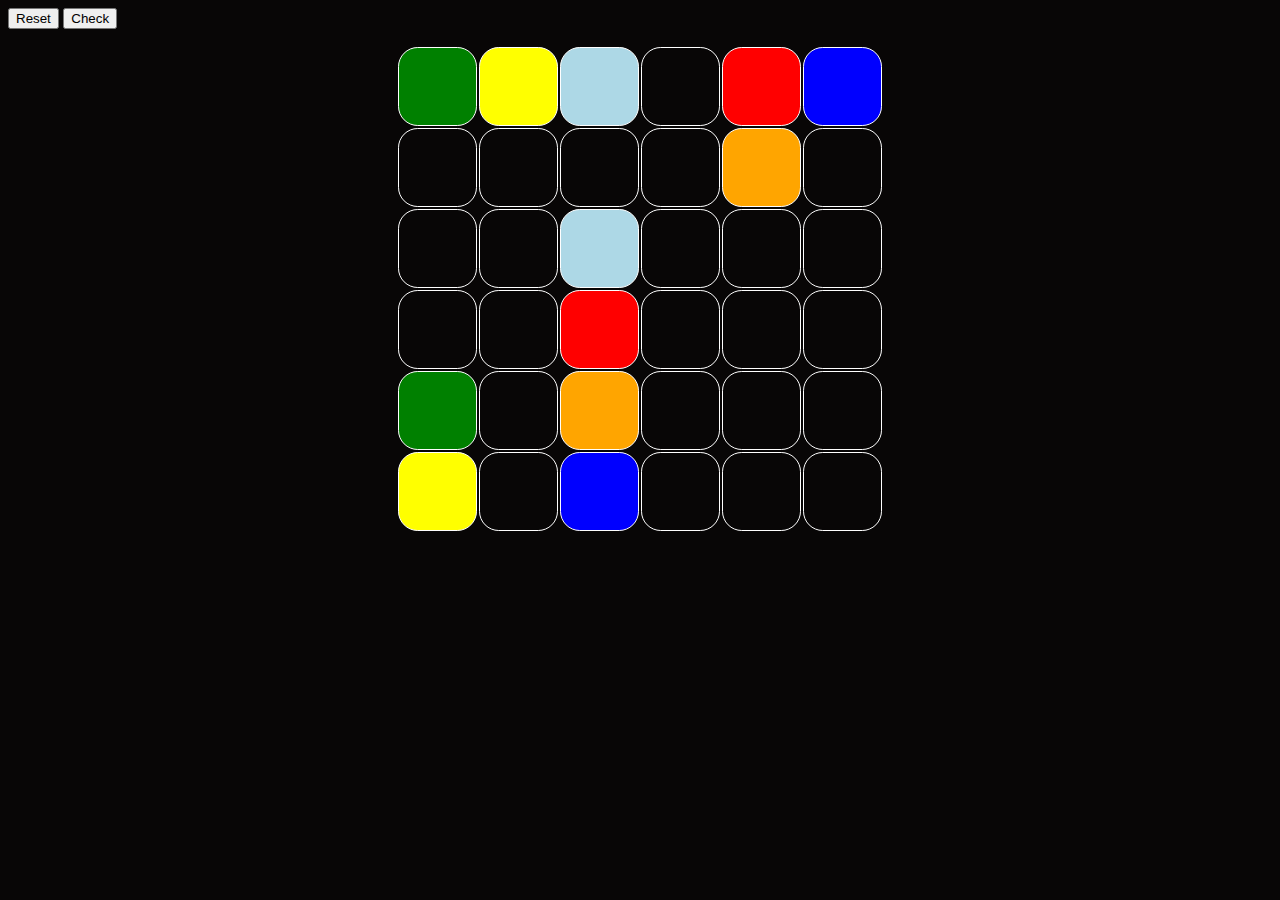
==== level1.html @ 3e509a09 "added home page" ====
<!DOCTYPE html>
<html>

<head>
  <meta charset="utf-8" />
  <meta http-equiv="X-UA-Compatible" content="IE=edge">
  <title>Page Title</title>
  <meta name="viewport" content="width=device-width, initial-scale=1">
  <link rel="stylesheet" type="text/css" media="screen" href="style.css" />
</head>

<body>
  <button id="resetBtn">Reset</button>
  <button id="checkBtn">Check</button>
  <p class="col" id=colSelected></p>

  <table>
    <thead>
      <tr>
        <td data-num="0" class="startClass"></td>
        <td data-num="1" class=""></td>
        <td data-num="2" class=""></td>
        <td data-num="3" class=""></td>
        <td data-num="4" class=""></td>
        <td data-num="5" class=""></td>
      </tr>
      <tr>
        <td data-num="6" class=""></td>
        <td data-num="7" class=""></td>
        <td data-num="8" class=""></td>
        <td data-num="9" class=""></td>
        <td data-num="10" class=""></td>
        <td data-num="11" class=""></td>
      </tr>
    </thead>
    <tbody>
      <tr>
        <td data-num="12" class=""></td>
        <td data-num="13" class=""></td>
        <td data-num="14" class=""></td>
        <td data-num="15" class=""></td>
        <td data-num="16" class=""></td>
        <td data-num="17" class=""></td>

      </tr>
      <tr>
        <td data-num="18" class=""></td>
        <td data-num="19" class=""></td>
        <td data-num="20" class=""></td>
        <td data-num="21" class=""></td>
        <td data-num="22" class=""></td>
        <td data-num="23" class=""></td>
      </tr>
    </tbody>
    <tfoot>
      <tr>
        <td data-num="24" class=""></td>
        <td data-num="25" class=""></td>
        <td data-num="26" class=""></td>
        <td data-num="27" class=""></td>
        <td data-num="28" class=""></td>
        <td data-num="29" class=""></td>

      </tr>
      <tr>
        <td data-num="30" class=""></td>
        <td data-num="31" class=""></td>
        <td data-num="32" class=""></td>
        <td data-num="33" class=""></td>
        <td data-num="34" class=""></td>
        <td data-num="35" class=""></td>
      </tr>
    </tfoot>
  </table>

  <div id='info'></div>

  <script src="level1.js"></script>
</body>

</html>
---- style.css ----
body { 
  font-family: 'Helvetica';
background-color: rgb(8, 6, 6);
}
table {
  margin: 0 auto;
  border-radius:10px;
}
td {
  border: 1px solid white;
  width: 75px;
  height: 75px;
  text-align: center;
  border-radius: 25%;
  
}
button{
  font: 100px;
}
.menu {
  color: white;
  text-align: center;
  margin-top: 175px;
}
.menu p:hover{
 color: red;
}

.X {
  background-color: green;
}
.red{
  background-color:red;

}

.clear {
  background: white;
}
.col{
  text-align: center;
}

#reset {
  padding: 5px;
  width: 100px;
  font-size: 1.5em;
  border: none;
  cursor: pointer;
  margin-top: 20px;
  background-color: black;
  color: white;
}

#reset:hover{
  background: white;
  color: black;
}
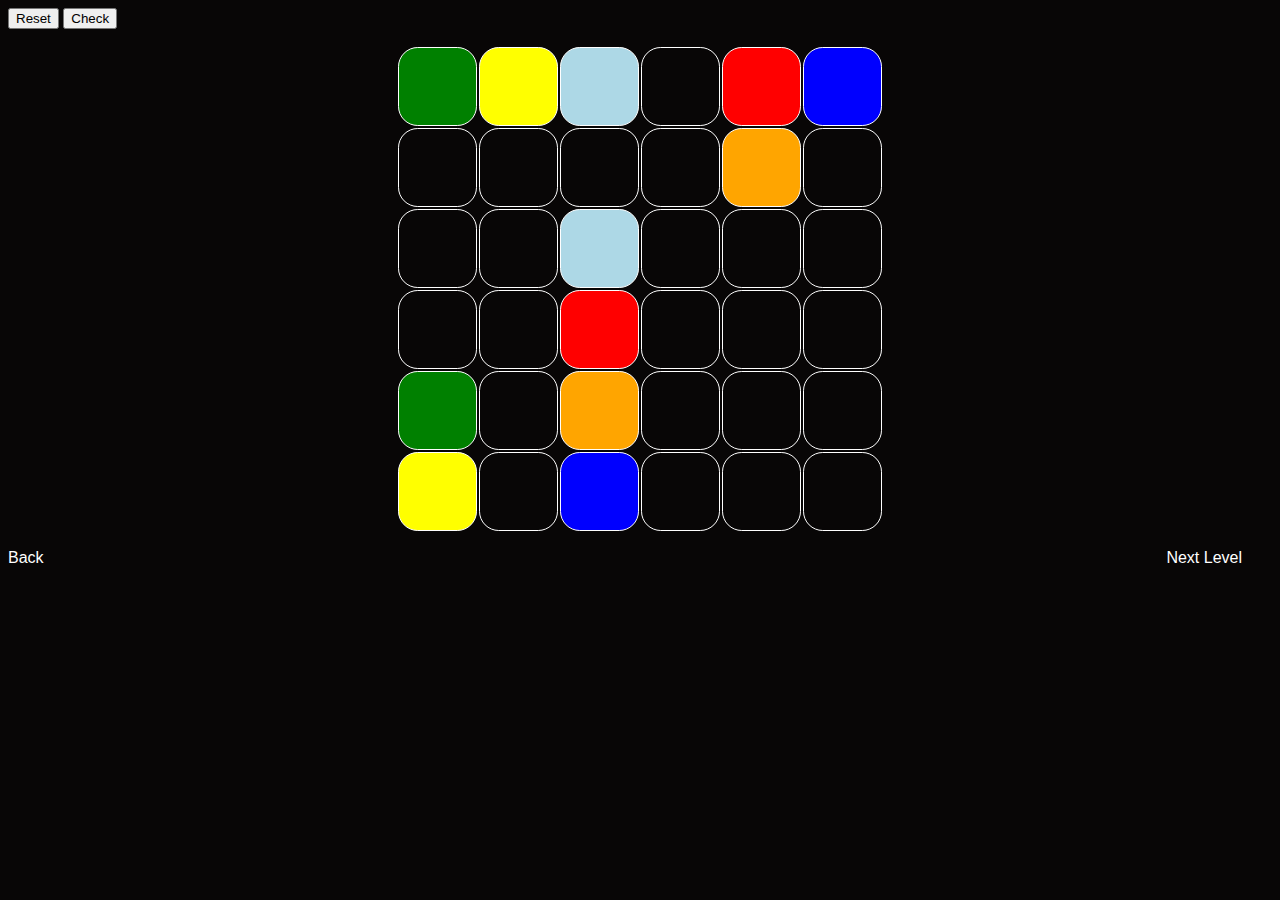
==== commit 838cc3d7: "Added playble path" ====
--- a/level1.html
+++ b/level1.html
@@ -72,7 +72,12 @@
       </tr>
     </tfoot>
   </table>
-
+  <a class="nextBtn" href="level2.html">
+    <p>Next Level</p>
+  </a>
+  <a class="backBtn" href="index.html">
+    <p>Back</p>
+  </a>
   <div id='info'></div>
 
   <script src="level1.js"></script>
--- a/style.css
+++ b/style.css
@@ -20,12 +20,34 @@
 .menu {
   color: white;
   text-align: center;
-  margin-top: 175px;
+  margin-top: 125px;
+}
+.menu2 {
+  color: white;
+  text-align: center;
+  margin-top: 50px;
 }
 .menu p:hover{
  color: red;
 }
+.menu2 a p:hover{
+  color: red;
+ }
 
+  
+  a p:hover{
+  color: red;
+ }
+
+ .backBtn{
+   float:left;
+   color: white;
+ }
+ .nextBtn{
+   float: right;
+   color: white;
+   padding-right: 30px;
+ }
 .X {
   background-color: green;
 }
@@ -33,6 +55,18 @@
   background-color:red;
 
 }
+.back{
+  position:absolute;
+  border-top:0;
+  left:0;
+  padding:10px;
+}
+
+a{
+  text-decoration: none;
+  color: inherit;
+}
+
 
 .clear {
   background: white;
@@ -56,5 +90,10 @@
   background: white;
   color: black;
 }
+.howToImg{
+  height: 300px;
+  width: 250px;
+  padding: 30px;
+}
 
 
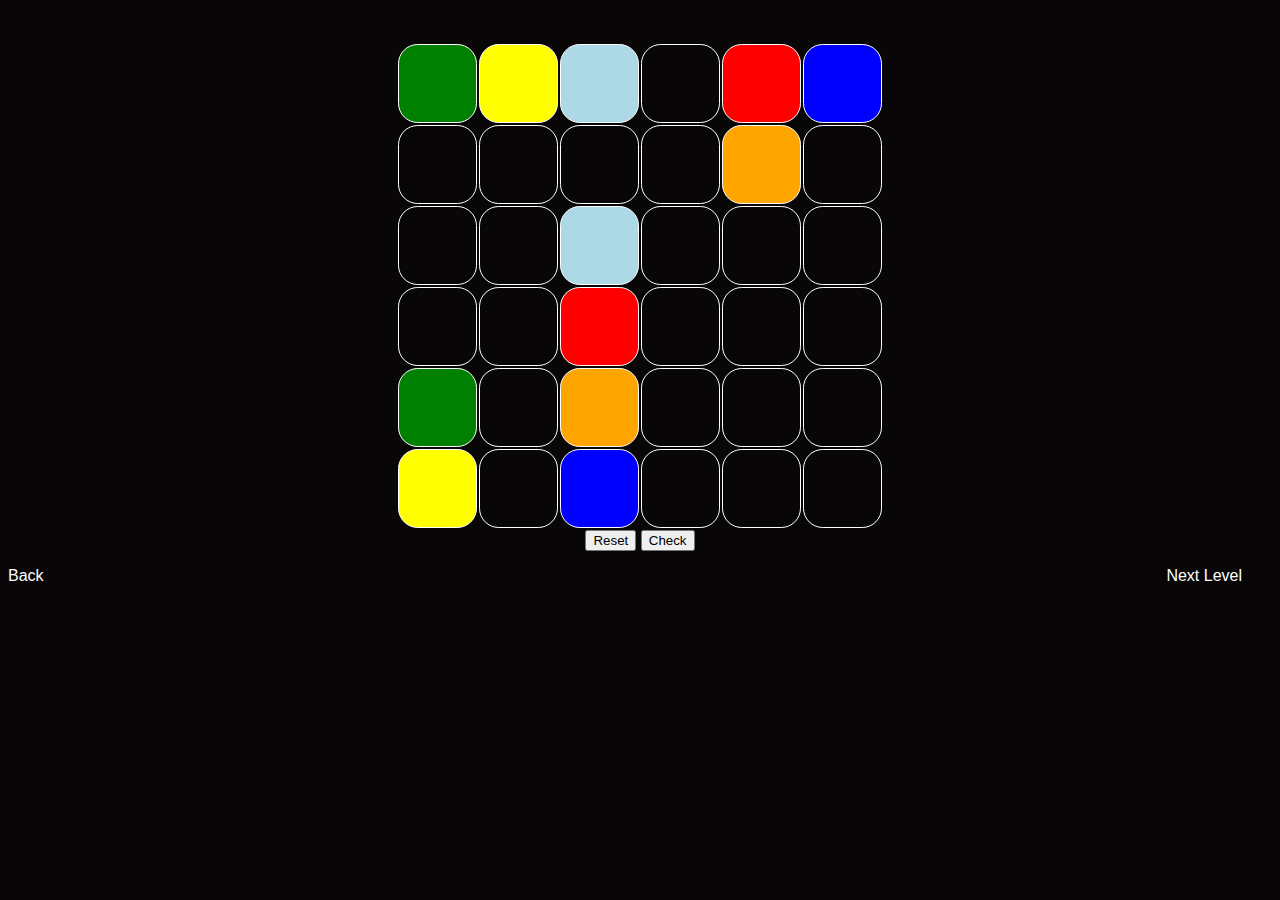
==== commit 3fc53755: "added background music" ====
--- a/level1.html
+++ b/level1.html
@@ -10,9 +10,9 @@
 </head>
 
 <body>
-  <button id="resetBtn">Reset</button>
-  <button id="checkBtn">Check</button>
-  <p class="col" id=colSelected></p>
+  <embed src="/assets/song18.mp3" width="180" height="90" loop="false" autostart="false" hidden="true" />
+  <p class="col" id=colSelected>
+  </p>
 
   <table>
     <thead>
@@ -72,6 +72,11 @@
       </tr>
     </tfoot>
   </table>
+  <div class="wrapper">
+    <button id="resetBtn">Reset</button>
+    <button id="checkBtn">Check</button>
+  </div>
+
   <a class="nextBtn" href="level2.html">
     <p>Next Level</p>
   </a>
--- a/style.css
+++ b/style.css
@@ -38,6 +38,9 @@
   a p:hover{
   color: red;
  }
+ .wrapper {
+  text-align: center;
+}
 
  .backBtn{
    float:left;
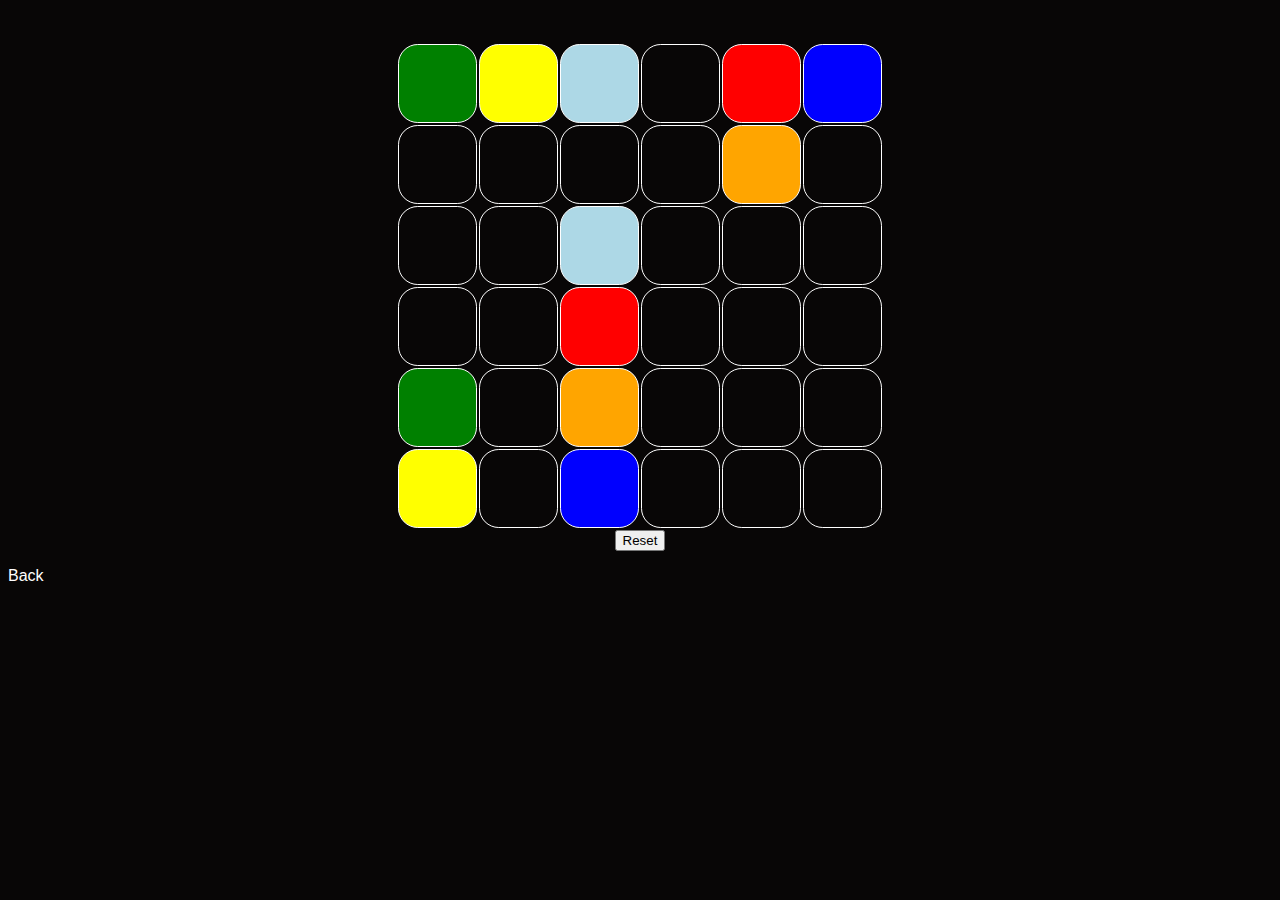
==== commit 387f897b: "start points now set through use of an array rather then hard coding" ====
--- a/level1.html
+++ b/level1.html
@@ -11,7 +11,7 @@
 
 <body>
   <embed src="/assets/song18.mp3" width="180" height="90" loop="false" autostart="false" hidden="true" />
-  <p class="col" id=colSelected>
+  <p class="col" id=win>
   </p>
 
   <table>
@@ -74,10 +74,9 @@
   </table>
   <div class="wrapper">
     <button id="resetBtn">Reset</button>
-    <button id="checkBtn">Check</button>
   </div>
 
-  <a class="nextBtn" href="level2.html">
+  <a class="nextBtn" id="nextBtn"  href="level2.html">
     <p>Next Level</p>
   </a>
   <a class="backBtn" href="index.html">
